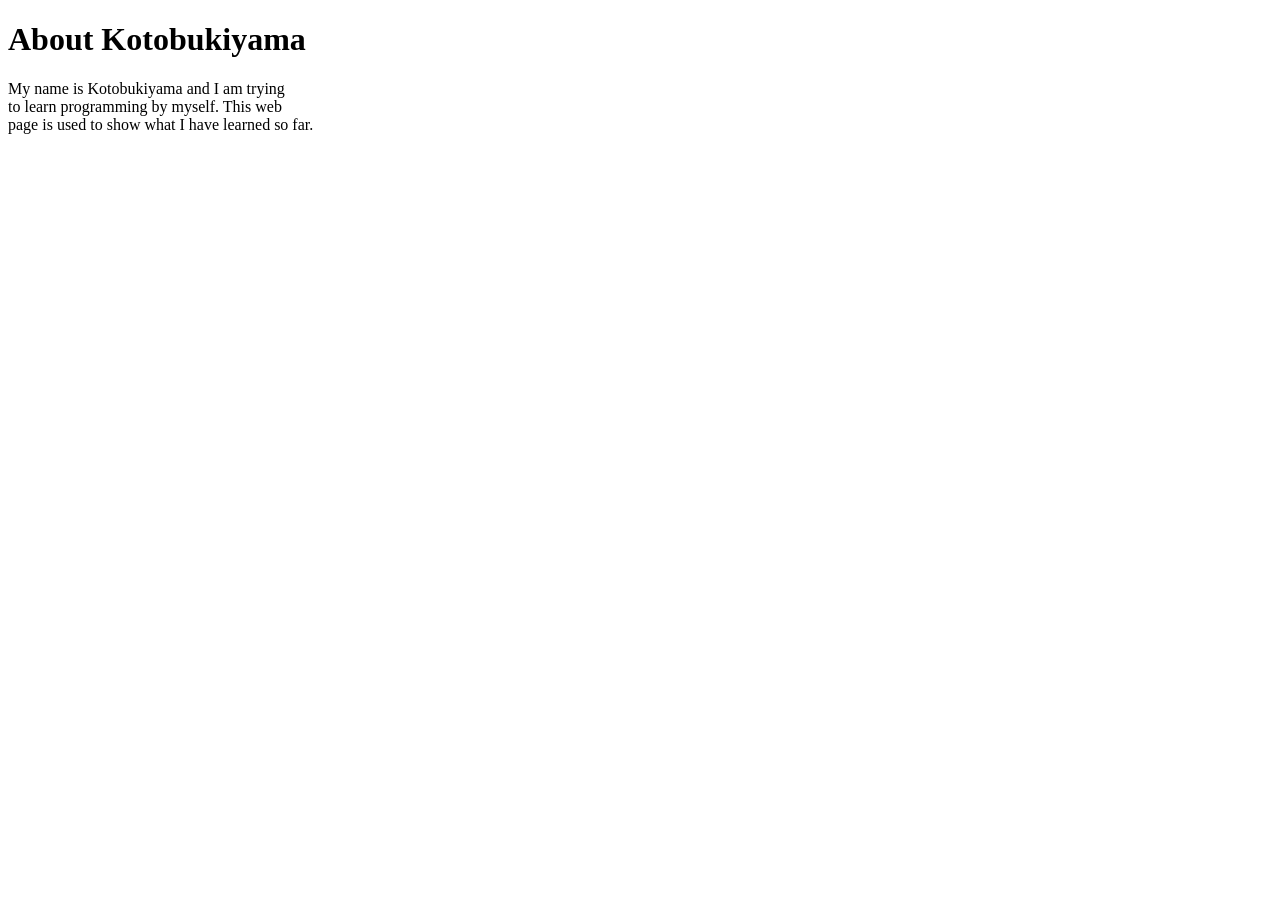
==== aboutMe.html @ 7ec15849 "Adding about me page" ====
<!DOCTYPE html>
<html lang = "en">
<head>
	<meta charset="UTF-8">
    <meta name="viewport" content="width=device-width, initial-scale=1.0">
    <title>About Me</title>
</head>
<body>
	<H1>About Kotobukiyama</H1>
	<P>My name is Kotobukiyama and I am trying <BR>
	   to learn programming by myself. This web <BR>
	   page is used to show what I have learned so far.
	</p>

</body>
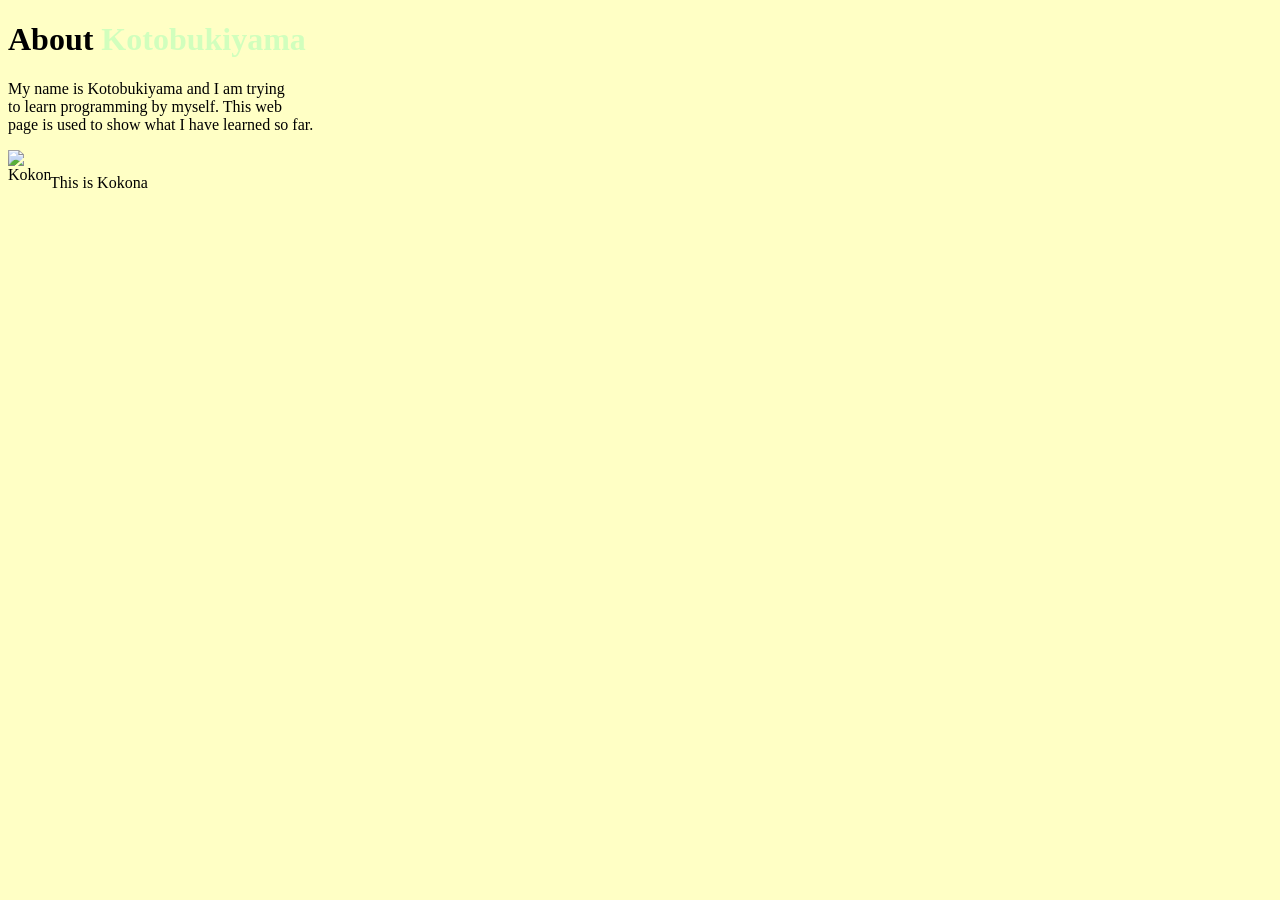
==== commit 908416eb: "Added an image after the text" ====
--- a/aboutMe.html
+++ b/aboutMe.html
@@ -4,12 +4,17 @@
 	<meta charset="UTF-8">
     <meta name="viewport" content="width=device-width, initial-scale=1.0">
     <title>About Me</title>
+	<link rel = "stylesheet" type = "text/css" href = "CSS\aboutMe.css">
 </head>
 <body>
-	<H1>About Kotobukiyama</H1>
+	<H1>About <span style = "color: #D1FFBD">Kotobukiyama</span></H1>
 	<P>My name is Kotobukiyama and I am trying <BR>
 	   to learn programming by myself. This web <BR>
 	   page is used to show what I have learned so far.
-	</p>
+	</P>
+	<P class = "paragraph">
+		<img src = "Images\Kokona.gif" alt = "Kokona" class = "image">
+		<span class = "text">This is Kokona</span>
+	</P>
 
 </body>
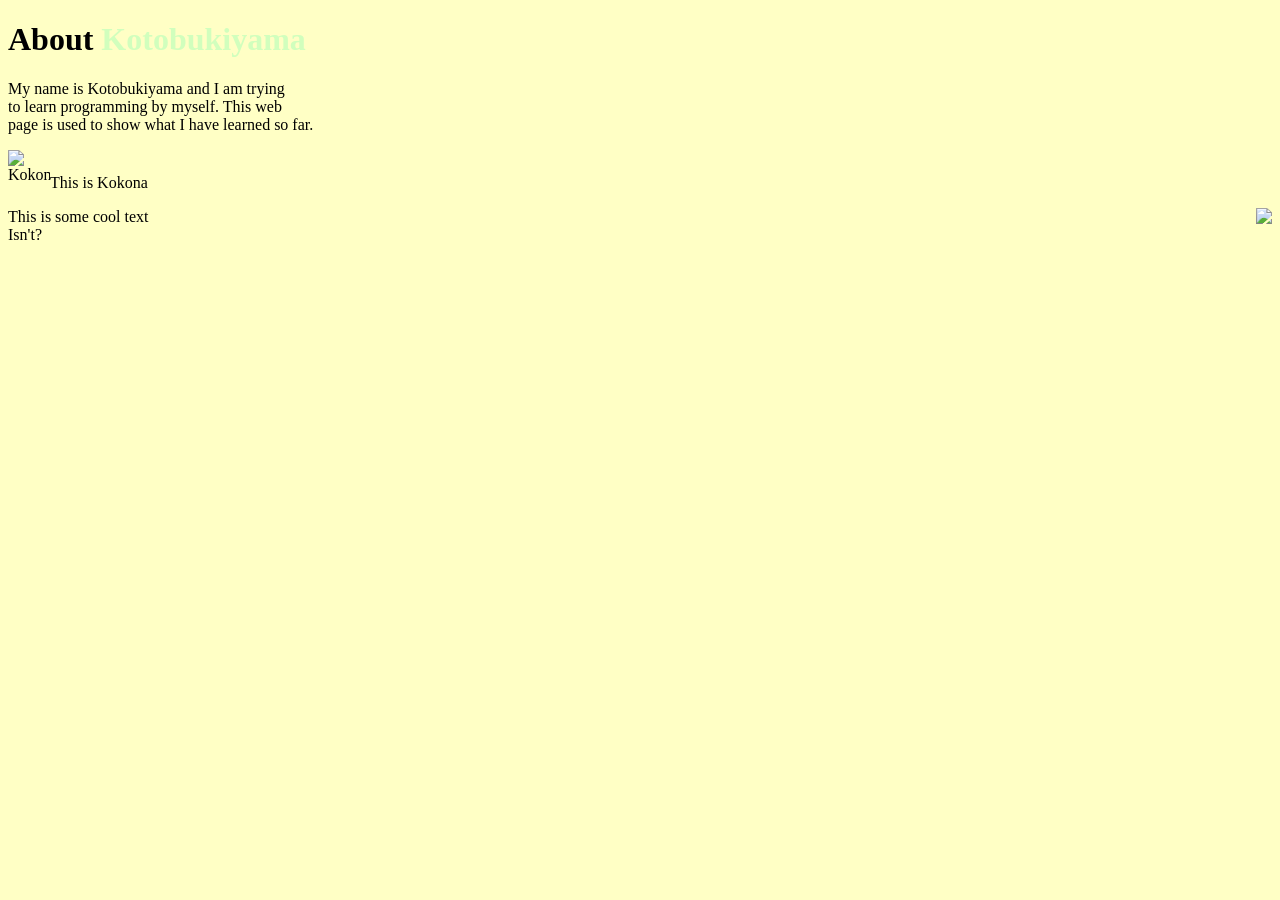
==== commit 8552ee3e: "making some changes" ====
--- a/aboutMe.html
+++ b/aboutMe.html
@@ -16,5 +16,11 @@
 		<img src = "Images\Kokona.gif" alt = "Kokona" class = "image">
 		<span class = "text">This is Kokona</span>
 	</P>
+	
+	<img class = "img_deg" src = "Images\Kokona.gif">
+	
+	<P>This is some cool text <br>
+	Isn't?
+	</P>
 
 </body>
